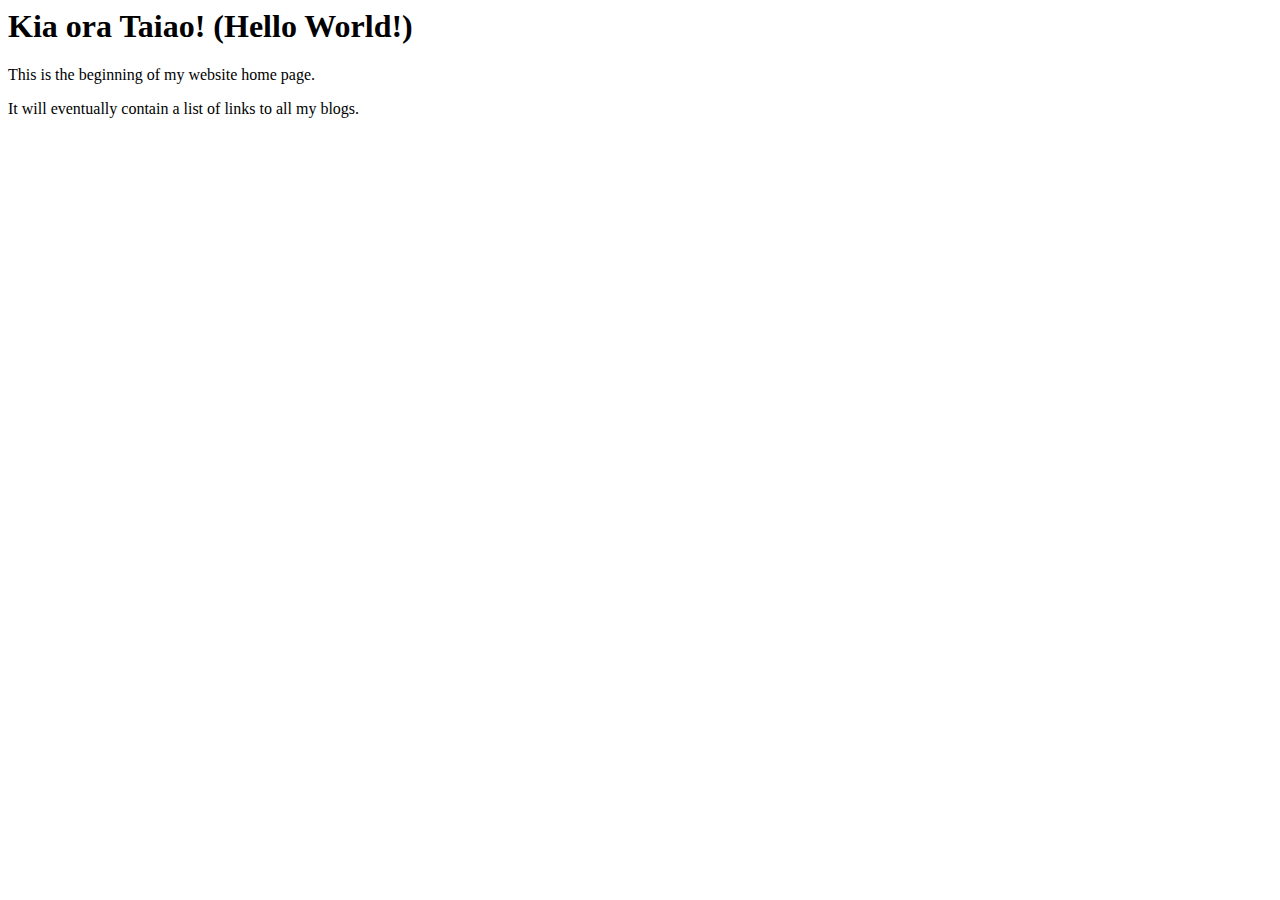
==== index.html @ bce8e1c8 "beginning" ====
<html>
  <head>
    <title>My blog</title>
  <body>
    <h1>Kia ora Taiao! (Hello World!)</h1> 
    <p> This is the beginning of my website home page.</p>
    <p> It will eventually contain a list of links to all my blogs. </p>
  </body>
</html>
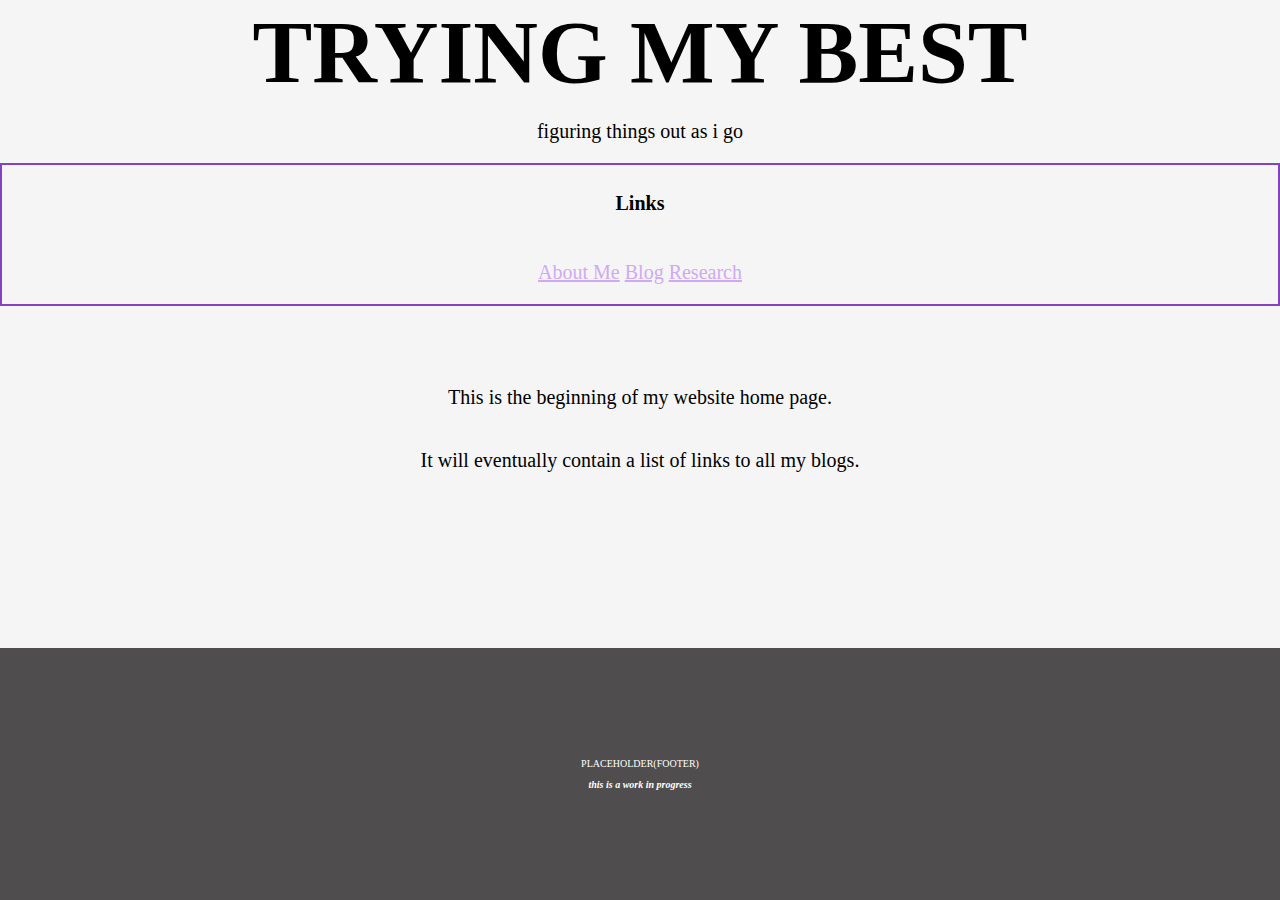
==== commit 60a4d238: "Sprint 2 work" ====
--- a/index.html
+++ b/index.html
@@ -1,9 +1,55 @@
+<!DOCTYPE html>
+
 <html>
   <head>
-    <title>My blog</title>
+    <title>Home</title>
+    <meta charset="UTF-8">
+    <link href="styles/home.css" rel="stylesheet" type="text/css">
+    <meta name="viewport" content="width=device-width, initial-scale=1">
+  </head>
+
   <body>
-    <h1>Kia ora Taiao! (Hello World!)</h1> 
-    <p> This is the beginning of my website home page.</p>
-    <p> It will eventually contain a list of links to all my blogs. </p>
+    <header class="header container">
+      <h1 class="h-text">TRYING MY BEST
+            </h1>
+      <p>
+         figuring things out as i go
+      </p>
+    </header>
+      <div class="container-column">
+        <div class="card-columns">
+          <h4>
+            Links
+          </h4>
+          <nav>
+            <ul>
+              <li><a href="file://wsl.localhost/Ubuntu/home/isaac/devacademy/blog/isaac-wharewera.github.io/blog/aboutme.html">About Me</a></li>
+              <li><a href="file://wsl.localhost/Ubuntu/home/isaac/devacademy/blog/isaac-wharewera.github.io/blog/blog.html">Blog</a></li>
+              <li><a href="file://wsl.localhost/Ubuntu/home/isaac/devacademy/blog/isaac-wharewera.github.io/blog/html-css.html">Research</a></li>
+            </ul>
+          </nav>
+        </div>
+      </div>
+
+    <div>
+      <p>
+        This is the beginning of my website home page.
+     </p>
+    </div>
+    <div>
+      <p> It will eventually contain a list of links to all my blogs. </p>
+    </div>
+   
+    <!-- <ul>
+      <li><a>learing</a></li>
+      <li>About me</li>
+      <li><a href="file://wsl.localhost/Ubuntu/home/isaac/devacademy/blog/isaac-wharewera.github.io/blog/testing-ideas.html"> Testing ideas </a></li>
+    </ul> -->
+    <section id="footer">
+      <div>
+        <p class="white-text">PLACEHOLDER(FOOTER)</p>
+        <p class="white-text closing-text">this is a work in progress</p>
+      </div>
+    </sections>
   </body>
 </html>--- a/styles/home.css
+++ b/styles/home.css
@@ -0,0 +1,79 @@
+.header-container {
+    display: flex;
+    flex-direction: column;
+    justify-content: center;
+}
+
+.h-text {
+    margin: Auto;
+    width: auto;
+    height: 100px;
+    text-align: center;
+    font-size: 7vmax;
+    }
+
+.container-columns {
+    column-width: 300px;
+    column-gap: 10px;
+  }
+
+nav {
+  display: flex;
+  align-items: center;
+}
+
+nav ul {
+  flex: 1;
+  text-align: center;
+  padding: 0px;
+}
+
+nav ul li {
+  display: inline-block;
+  list-style: none;
+  margin: 20px,100px;
+}
+nav ul li a {
+  text-decoration: underline;
+  color: rgb(207, 170, 243);
+}
+
+.card-columns {
+    background-color: whitesmoke;
+    border: 2px solid rgb(132, 66, 194);
+    /* padding: 10px; */
+    margin: 0 0 3em 0;
+    break-inside: avoid;
+  }
+
+body {
+    text-align: center;
+    min-height: 100vh;
+    display: flex;
+    flex-direction: column;
+    background-color: whitesmoke;
+    font-size: 20px;
+    margin: 0px;
+    width: 100%;
+}
+
+#footer {
+    background-color: rgb(79, 77, 77);
+    margin-top: auto;
+    bottom: 0;
+    padding: 100px;
+      }
+
+.white-text {
+    color: white;
+    text-align: center;
+    font-size: 10px;
+}
+
+.closing-text {
+  font-size: 10px;
+  font-style: oblique;
+  /* margin-top: 150px; */
+  font-weight: bold;
+  text-align: center;   
+}
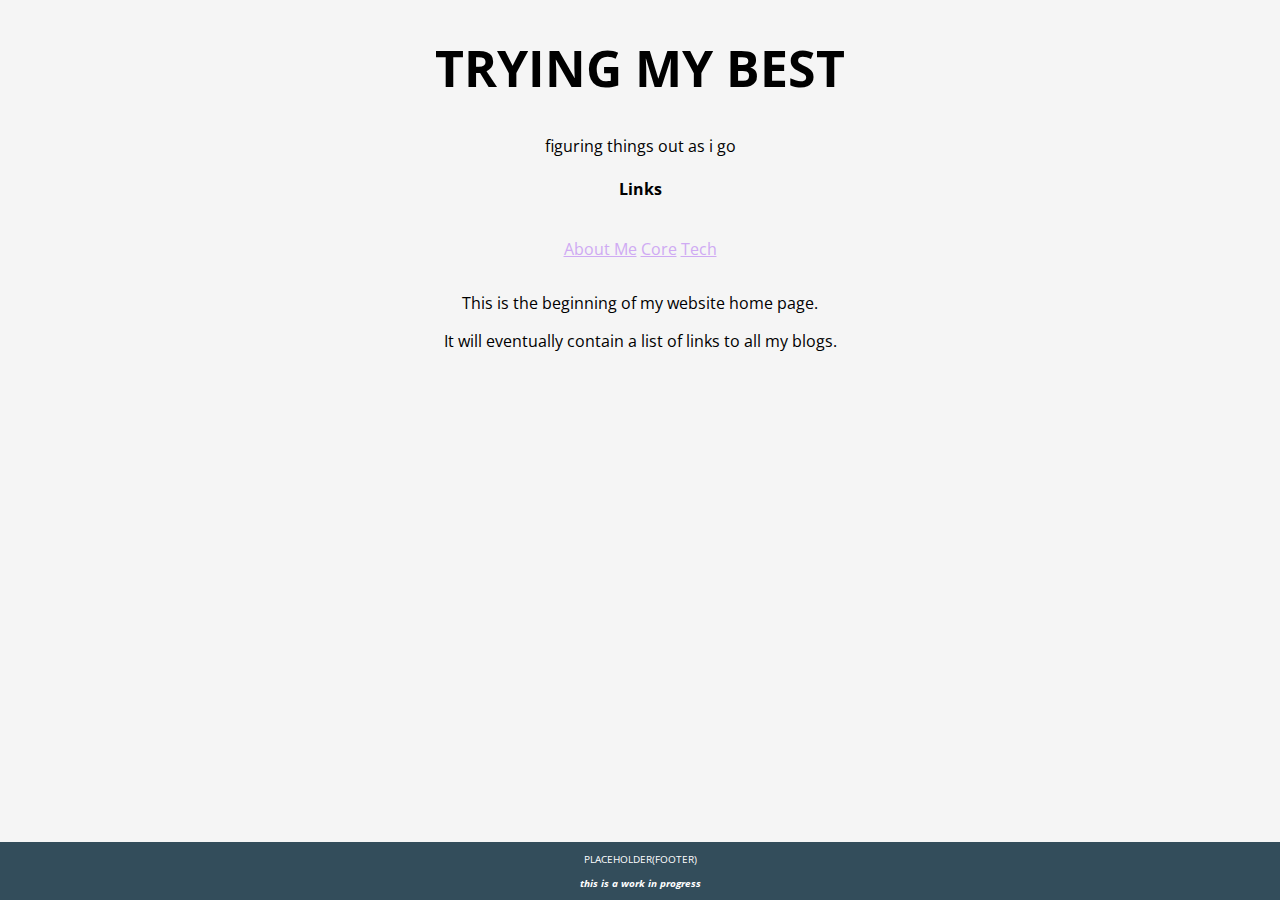
==== commit d336b8bb: "Problem solving" ====
--- a/index.html
+++ b/index.html
@@ -1,55 +1,54 @@
 <!DOCTYPE html>
-
-<html>
-  <head>
-    <title>Home</title>
-    <meta charset="UTF-8">
-    <link href="styles/home.css" rel="stylesheet" type="text/css">
-    <meta name="viewport" content="width=device-width, initial-scale=1">
-  </head>
-
-  <body>
-    <header class="header container">
-      <h1 class="h-text">TRYING MY BEST
+<html lang="en">
+    <head>
+        <meta charset="UTF-8">
+        <meta name="viewport" content="width=device-width, initial-scale=1.0">
+        <link rel="preconnect" href="https://fonts.googleapis.com">
+        <link rel="preconnect" href="https://fonts.gstatic.com" crossorigin>
+        <link href="https://fonts.googleapis.com/css2?family=Open+Sans:wght@300&display=swap" rel="stylesheet">  
+        <link href="styles/home.css" rel="stylesheet" type="text/css">
+        <title>IAW</title>
+    </head>
+    <body>
+      <div class="container">
+        <div class="wrapper">
+        <header>
+            <h1>
+                TRYING MY BEST
             </h1>
-      <p>
-         figuring things out as i go
-      </p>
-    </header>
-      <div class="container-column">
-        <div class="card-columns">
-          <h4>
-            Links
-          </h4>
-          <nav>
-            <ul>
-              <li><a href="file://wsl.localhost/Ubuntu/home/isaac/devacademy/blog/isaac-wharewera.github.io/blog/aboutme.html">About Me</a></li>
-              <li><a href="file://wsl.localhost/Ubuntu/home/isaac/devacademy/blog/isaac-wharewera.github.io/blog/blog.html">Blog</a></li>
-              <li><a href="file://wsl.localhost/Ubuntu/home/isaac/devacademy/blog/isaac-wharewera.github.io/blog/html-css.html">Research</a></li>
-            </ul>
-          </nav>
+            <p>
+                figuring things out as i go
+            </p>
+        </header>
+        <div>
+            <div>
+              <h4>
+                Links
+              </h4>
+              <nav>
+                <ul>
+                  <li><a href="blog/aboutme.html">About Me</a></li>
+                  <li><a href="blog/core.html">Core</a></li>
+                  <li><a href="blog/tech.html">Tech</a></li>
+                </ul>
+              </nav>
+            </div>
+          </div>
+    
+        <div>
+          <p>
+            This is the beginning of my website home page.
+         </p>
+        </div>
+        <div>
+          <p> It will eventually contain a list of links to all my blogs. </p>
         </div>
       </div>
-
-    <div>
-      <p>
-        This is the beginning of my website home page.
-     </p>
-    </div>
-    <div>
-      <p> It will eventually contain a list of links to all my blogs. </p>
-    </div>
-   
-    <!-- <ul>
-      <li><a>learing</a></li>
-      <li>About me</li>
-      <li><a href="file://wsl.localhost/Ubuntu/home/isaac/devacademy/blog/isaac-wharewera.github.io/blog/testing-ideas.html"> Testing ideas </a></li>
-    </ul> -->
-    <section id="footer">
-      <div>
-        <p class="white-text">PLACEHOLDER(FOOTER)</p>
-        <p class="white-text closing-text">this is a work in progress</p>
+        <section id="footer">
+            <div>
+              <p class="white-text">PLACEHOLDER(FOOTER)</p>
+              <p class="white-text closing-text">this is a work in progress</p>
+            </div>
+        </sections>
       </div>
-    </sections>
-  </body>
-</html>+    </body>--- a/styles/home.css
+++ b/styles/home.css
@@ -1,33 +1,21 @@
-.header-container {
-    display: flex;
-    flex-direction: column;
-    justify-content: center;
+body {
+  font-family: 'Open Sans', sans-serif;
+  background-color: whitesmoke;
+  text-align: center;
+  margin: 0px;
 }
-
-.h-text {
-    margin: Auto;
-    width: auto;
-    height: 100px;
-    text-align: center;
-    font-size: 7vmax;
-    }
-
-.container-columns {
-    column-width: 300px;
-    column-gap: 10px;
-  }
-
+h1 {
+  font-size: 50px;
+}
 nav {
   display: flex;
   align-items: center;
 }
-
 nav ul {
   flex: 1;
   text-align: center;
   padding: 0px;
 }
-
 nav ul li {
   display: inline-block;
   list-style: none;
@@ -37,43 +25,30 @@
   text-decoration: underline;
   color: rgb(207, 170, 243);
 }
+#footer {
+position: absolute;
+bottom: 0;
+width: 100%;
+/* height: 100px; */
+background: rgb(51, 77, 91);
+}
+.white-text {
+  color: white;
+  text-align: center;
+  font-size: 10px;
+}
+.closing-text {
+font-size: 10px;
+font-style: oblique;
+/* margin-top: 150px; */
+font-weight: bold;
+text-align: center;   
+}
+/* .container {
+  position: relative;
+  min-height: 100vh;
+} */
+/* .wrapper {
+  padding-bottom: 2.5rem;
 
-.card-columns {
-    background-color: whitesmoke;
-    border: 2px solid rgb(132, 66, 194);
-    /* padding: 10px; */
-    margin: 0 0 3em 0;
-    break-inside: avoid;
-  }
-
-body {
-    text-align: center;
-    min-height: 100vh;
-    display: flex;
-    flex-direction: column;
-    background-color: whitesmoke;
-    font-size: 20px;
-    margin: 0px;
-    width: 100%;
-}
-
-#footer {
-    background-color: rgb(79, 77, 77);
-    margin-top: auto;
-    bottom: 0;
-    padding: 100px;
-      }
-
-.white-text {
-    color: white;
-    text-align: center;
-    font-size: 10px;
-}
-
-.closing-text {
-  font-size: 10px;
-  font-style: oblique;
-  /* margin-top: 150px; */
-  font-weight: bold;
-  text-align: center;   
-}
+} */